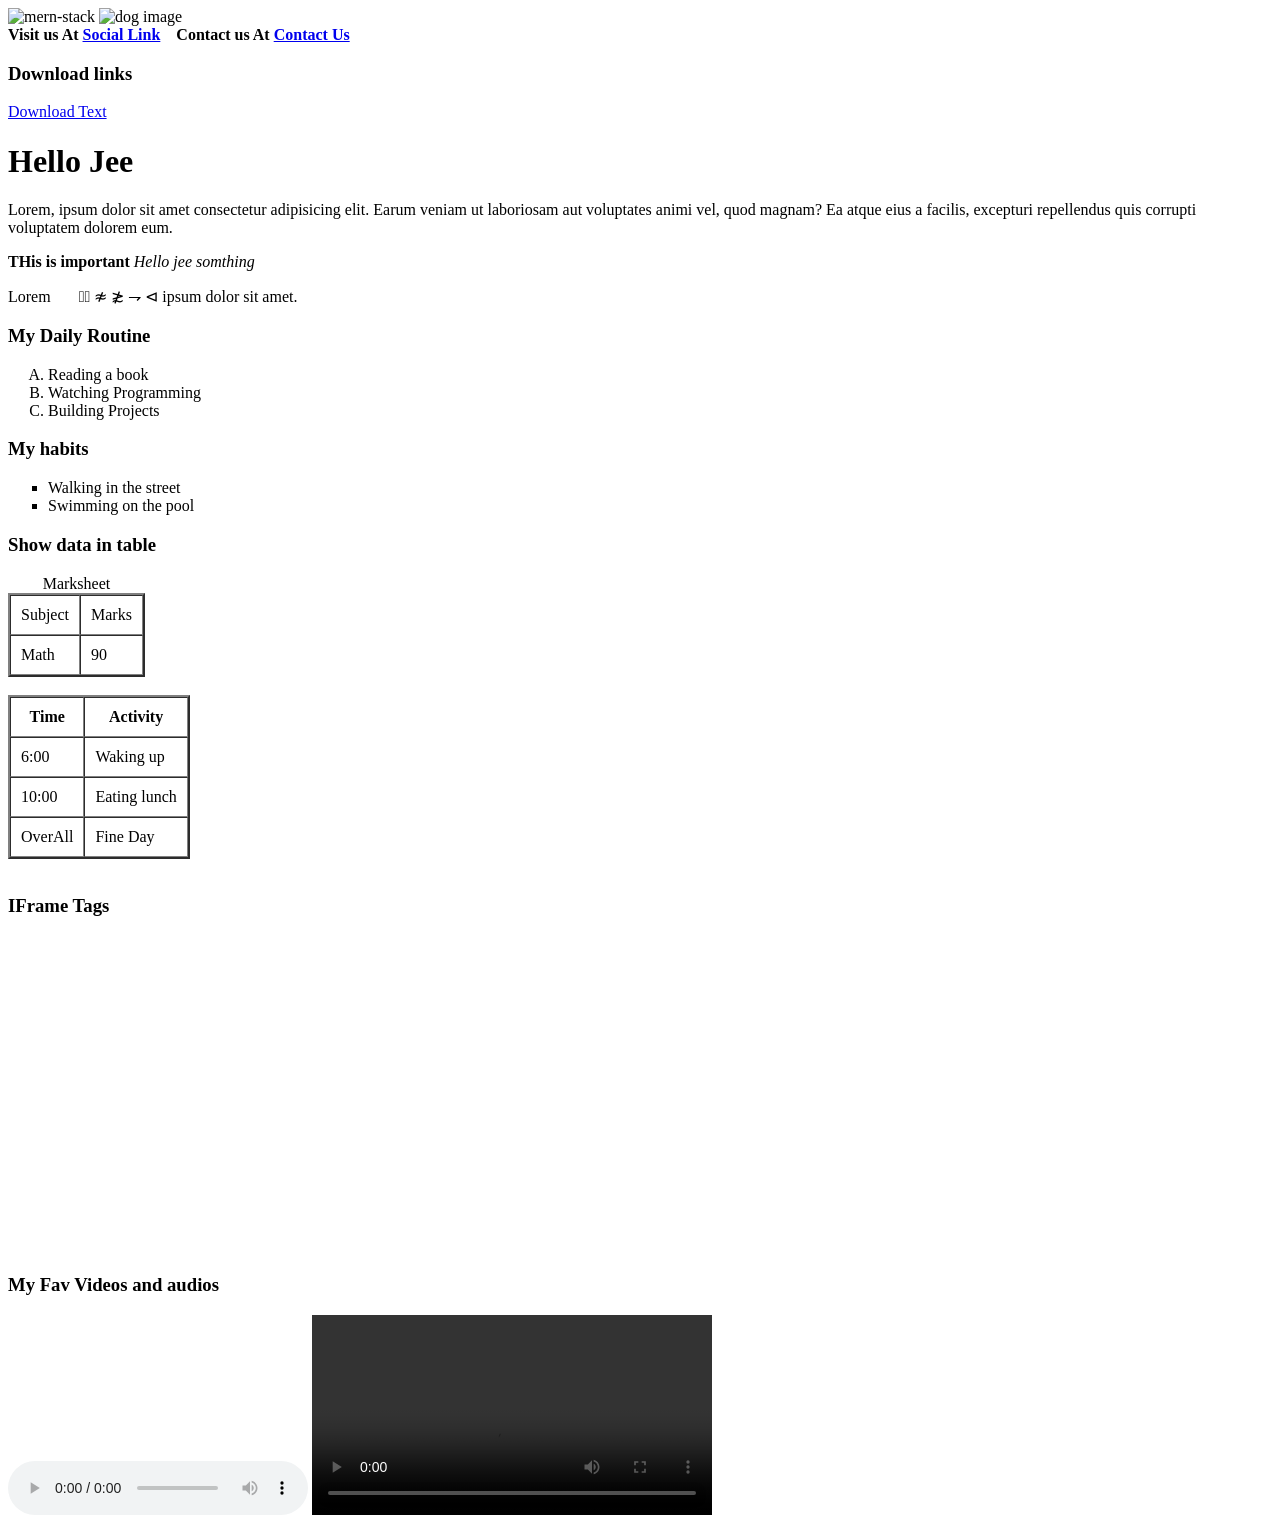
==== index.html @ 3951f8a0 "add" ====
<!DOCTYPE html>
<html lang="en">
  <head>
    <!-- head tag ma website ko information huncha yasma seo ko kaam huncha -->

    <meta charset="UTF-8" />
    <meta name="viewport" content="width=device-width, initial-scale=1.0" />

    <meta name="keywords" content="mern, web design" />

    <title>Mern Html</title>
  </head>

  <body>
    <img
      src="https://images.unsplash.com/photo-1733503711059-acde98cd7fdf?q=80&w=1470&auto=format&fit=crop&ixlib=rb-4.1.0&ixid=M3wxMjA3fDF8MHxwaG90by1wYWdlfHx8fGVufDB8fHx8fA%3D%3D"
      alt="mern-stack"
      height="200px"
    />
    <img
      src="https://images.unsplash.com/photo-1746483966037-c3c9e6374e08?w=600&auto=format&fit=crop&q=60&ixlib=rb-4.1.0&ixid=M3wxMjA3fDB8MHxmZWF0dXJlZC1waG90b3MtZmVlZHw4fHx8ZW58MHx8fHx8"
      alt="dog image"
      height="200px"
    />

    <br />
    <strong
      >Visit us At
      <a href="https://unsplash.com" target="_blank">Social Link</a>
    </strong>
    &nbsp;&nbsp;
    <strong>Contact us At <a href="contact.html">Contact Us</a> </strong>

    <h3>Download links</h3>
    <a href="assets/files/some.txt" download>Download Text</a>

    <!-- block element / inline element -->
    <h1>Hello Jee</h1>
    <p>
      Lorem, ipsum dolor sit amet consectetur adipisicing elit. Earum veniam ut
      laboriosam aut voluptates animi vel, quod magnam? Ea atque eius a facilis,
      excepturi repellendus quis corrupti voluptatem dolorem eum.
    </p>

    <strong>THis is important</strong>

    <em>Hello jee somthing</em>
    <br />

    <!-- <h1>H<sub>2</sub>0</h1>
    <h1>1s<sup>th</sup></h1> -->

    <p>
      Lorem &nbsp; &nbsp; &nbsp; &nvltrie; &napprox; &ngsim; &rightharpoondown;
      &LeftTriangle; ipsum dolor sit amet.
    </p>

    <h3>My Daily Routine</h3>
    <ol type="A">
      <li>Reading a book</li>
      <li>Watching Programming</li>
      <li>Building Projects</li>
    </ol>

    <h3>My habits</h3>

    <ul type="square">
      <li>Walking in the street</li>
      <li>Swimming on the pool</li>
    </ul>

    <h3>Show data in table</h3>

    <table border="2px" cellpadding="10px" cellspacing="0">
      <caption>
        Marksheet
      </caption>
      <tr>
        <td>Subject</td>
        <td>Marks</td>
      </tr>
      <tr>
        <td>Math</td>
        <td>90</td>
      </tr>
    </table>
    <br />

    <table border="2px" cellpadding="10px" cellspacing="0">
      <thead>
        <tr>
          <th>Time</th>
          <th>Activity</th>
        </tr>
      </thead>
      <tbody>
        <tr>
          <td>6:00</td>
          <td>Waking up</td>
        </tr>
        <tr>
          <td>10:00</td>
          <td>Eating lunch</td>
        </tr>
      </tbody>
      <tfoot>
        <tr>
          <td>OverAll</td>
          <td>Fine Day</td>
        </tr>
      </tfoot>
    </table>

    <br />
    <h3>IFrame Tags</h3>
    <iframe
      width="560"
      height="315"
      src="https://www.youtube.com/embed/87SH2Cn0s9A?si=xeLywUffoJjuE-fs&muted=1&autoplay=1"
      title="YouTube video player"
      frameborder="0"
      allow="accelerometer; autoplay; clipboard-write; encrypted-media; gyroscope; picture-in-picture; web-share"
      referrerpolicy="strict-origin-when-cross-origin"
      allowfullscreen
    ></iframe>
    <br />

    <!-- <iframe src="https://donidcr.gov.np" frameborder="20px" height="200" width="300"></iframe> -->

    <h3>My Fav Videos and audios</h3>

    <audio
      src="https://s3.amazonaws.com/scifri-episodes/scifri20181123-episode.mp3"
      controls
      loop
    ></audio>
    <video
      height="200px"
      src="https://flutter.github.io/assets-for-api-docs/assets/videos/butterfly.mp4"
      autoplay
      controls
      loop
    ></video>
  </body>
</html>
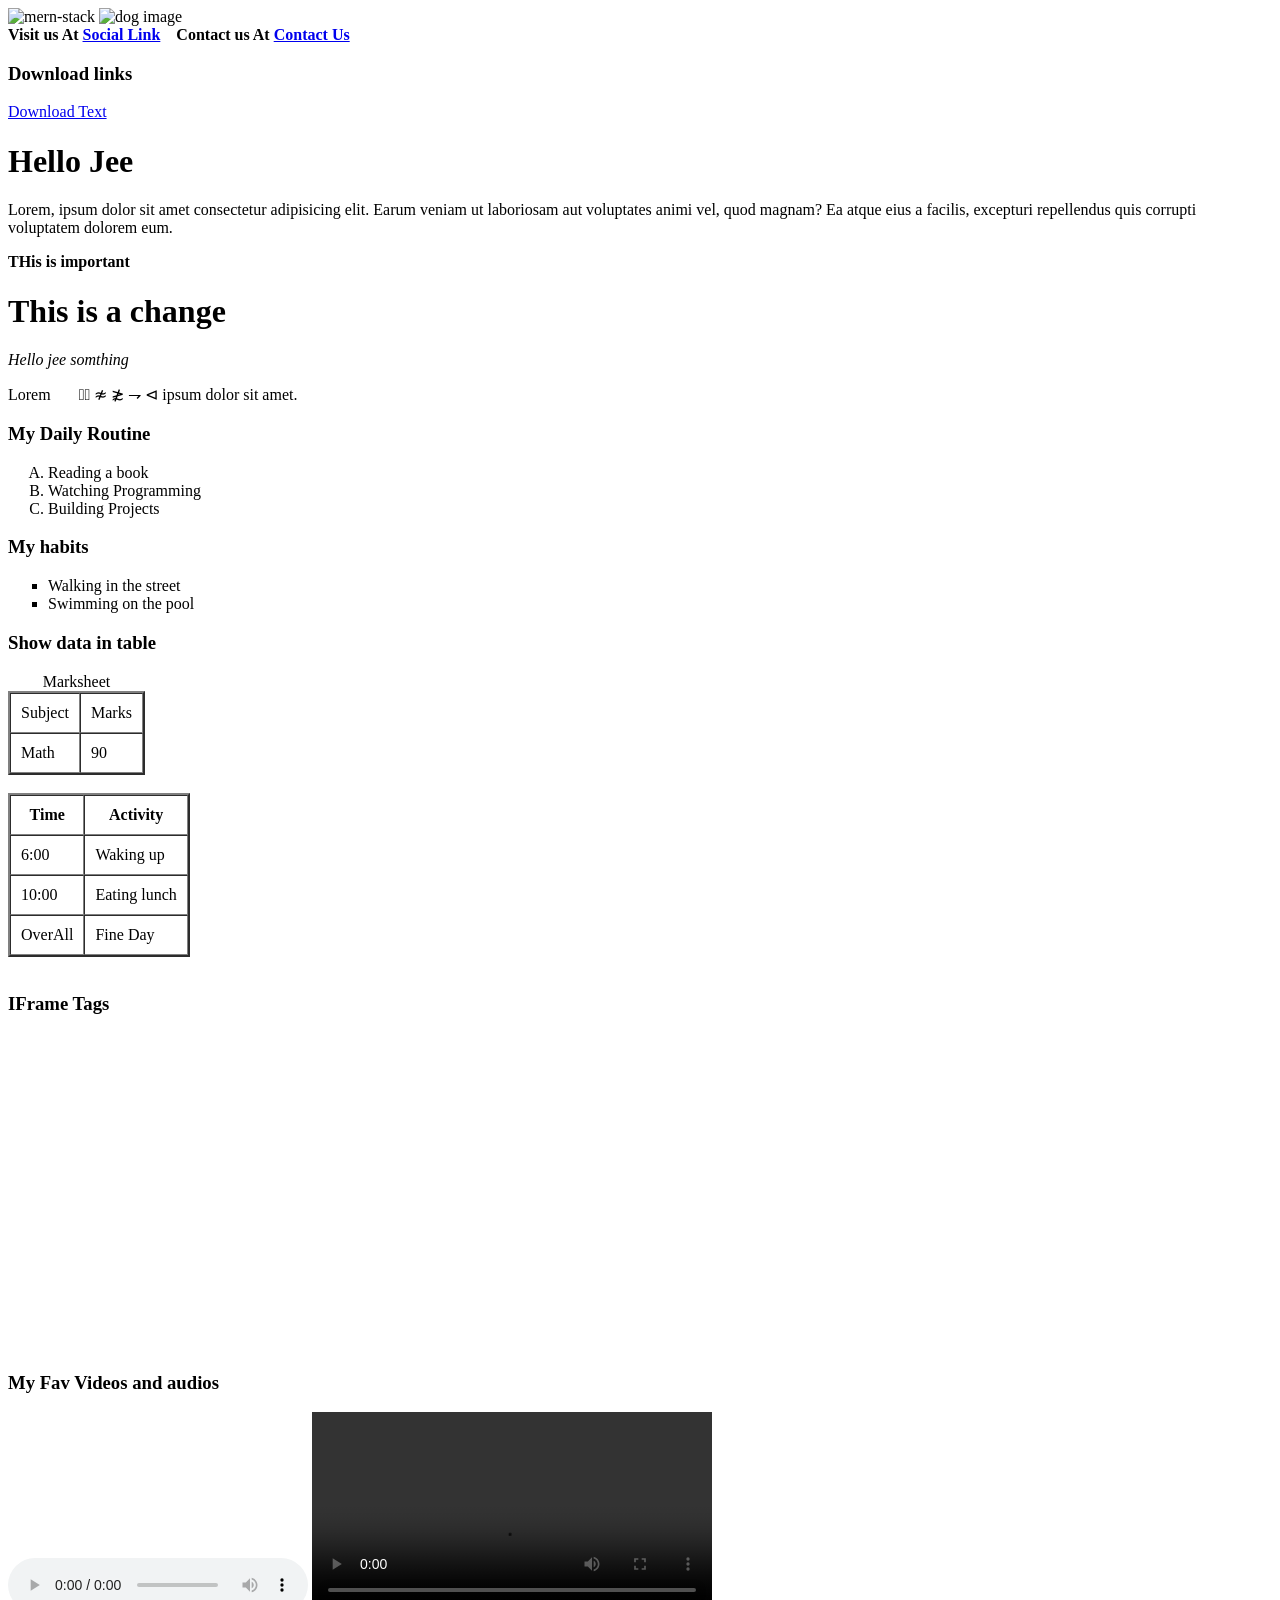
==== commit 47795054: "test" ====
--- a/index.html
+++ b/index.html
@@ -43,6 +43,7 @@
     </p>
 
     <strong>THis is important</strong>
+    <h1>This is a change</h1>
 
     <em>Hello jee somthing</em>
     <br />
